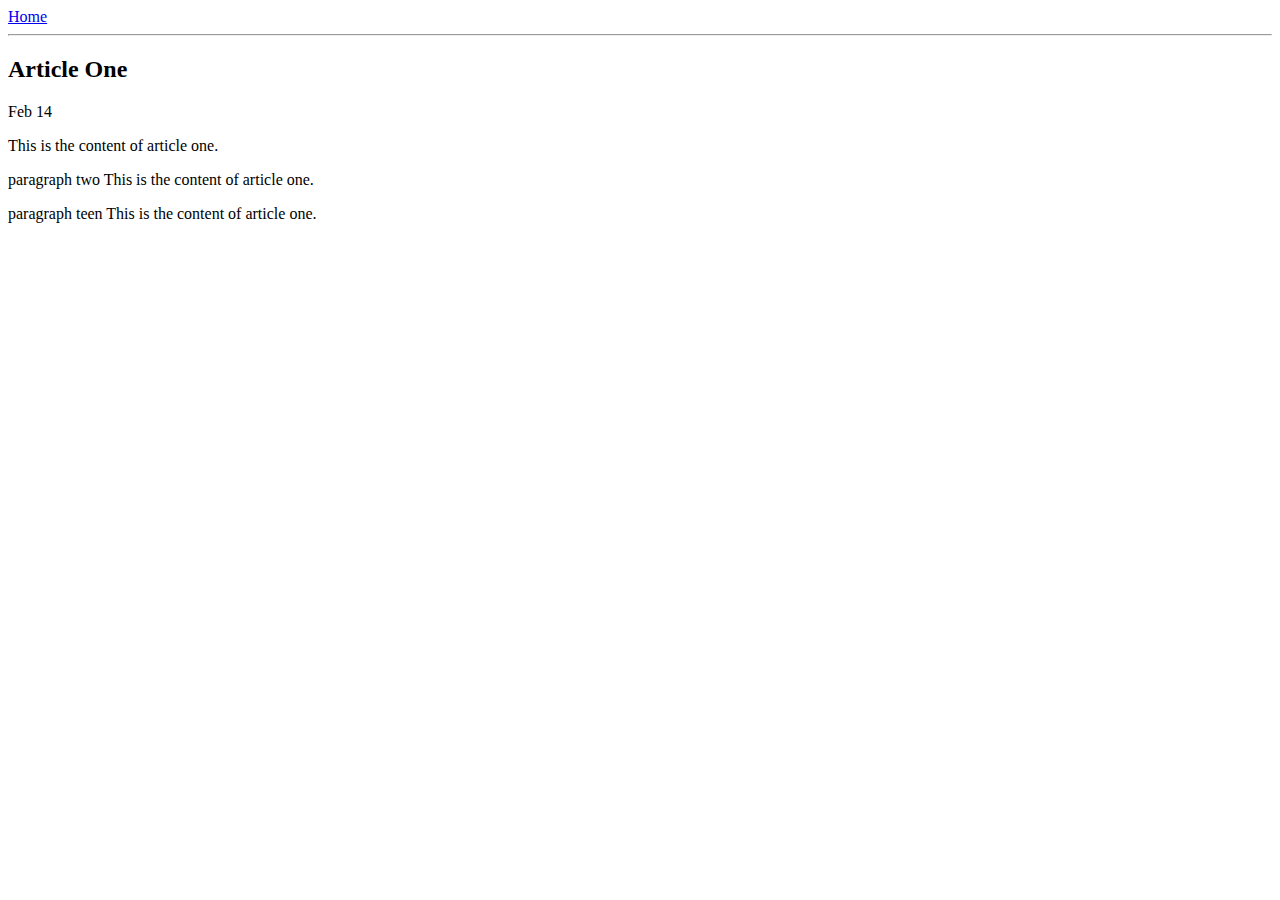
==== ui/article-one.html @ 047b38b0 "[imad-console] Updates ui/article-one.html" ====
<html>
    <title>
        Article One
    </title>
    <meta name="viewport" content="width=device-width, initial-scale=1">
    <style>
        .container{
            max-width = 800px;
            margin= 0 auto;
            color= grey;
            font-family= 'sans-serif';
        }
    </style>
    <body>
          <div class="container">
                <div>
                    <a href="/">Home</a>
                </div>
                <hr/>
                <h2> Article One</h2>
                <div>
                    Feb 14
                </div>
                
                    <div>
                    <p>
                        This is the content of article one.
                    </p>
                     <p>
                         paragraph two
                        This is the content of article one.
                    </p>
                     <p>
                         paragraph teen
                        This is the content of article one.
                    </p>
                    </div> 
         </div>
    </body>
</html>
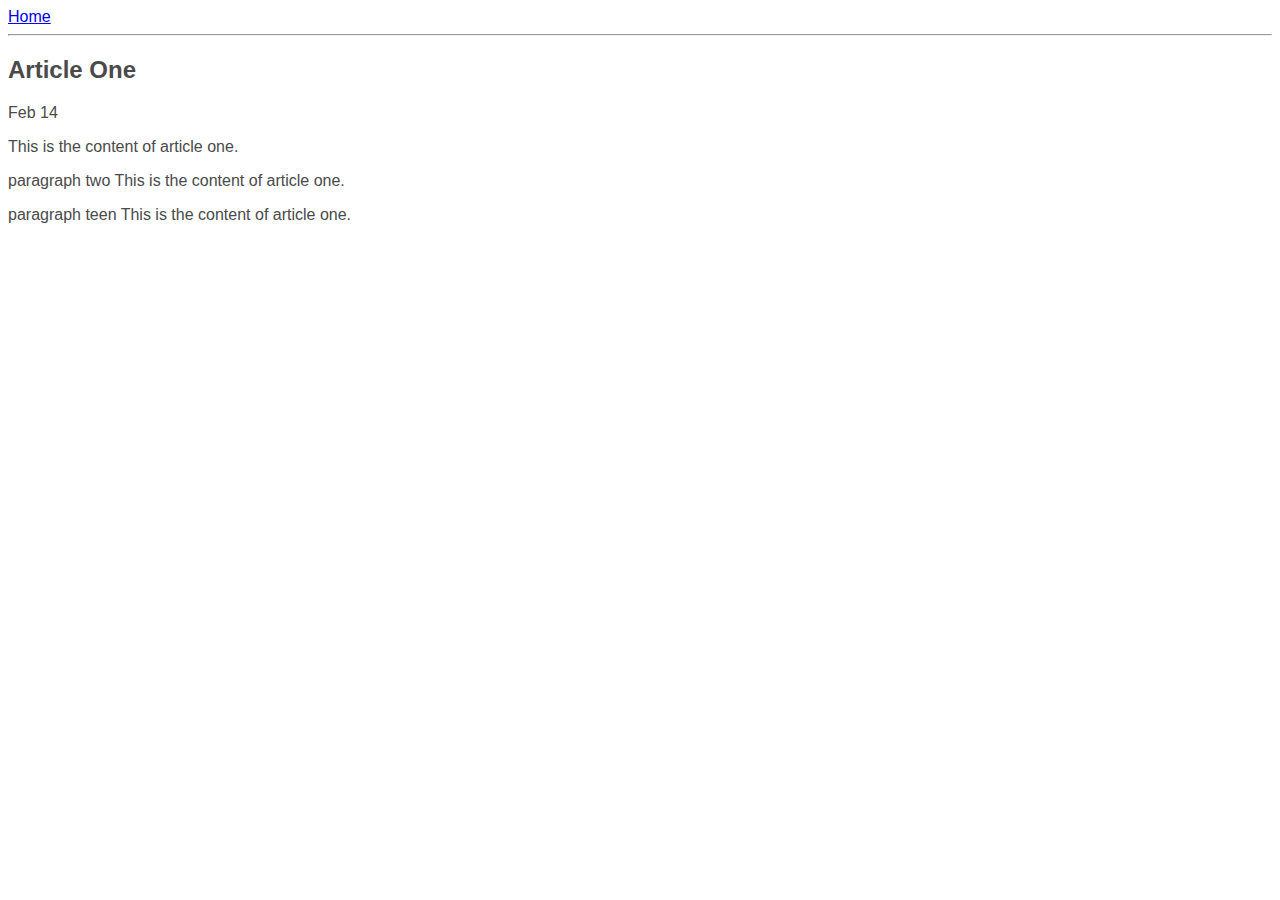
==== commit df67ae43: "[imad-console] Updates ui/article-one.html" ====
--- a/ui/article-one.html
+++ b/ui/article-one.html
@@ -1,16 +1,18 @@
 <html>
+    <head>
     <title>
         Article One
     </title>
     <meta name="viewport" content="width=device-width, initial-scale=1">
     <style>
         .container{
-            max-width = 800px;
-            margin= 0 auto;
-            color= grey;
-            font-family= 'sans-serif';
+            max-width:; 800px;
+            margin:; 0 auto;
+            color: #4a4a4a;
+            font-family: sans-serif;
         }
     </style>
+    </head>
     <body>
           <div class="container">
                 <div>
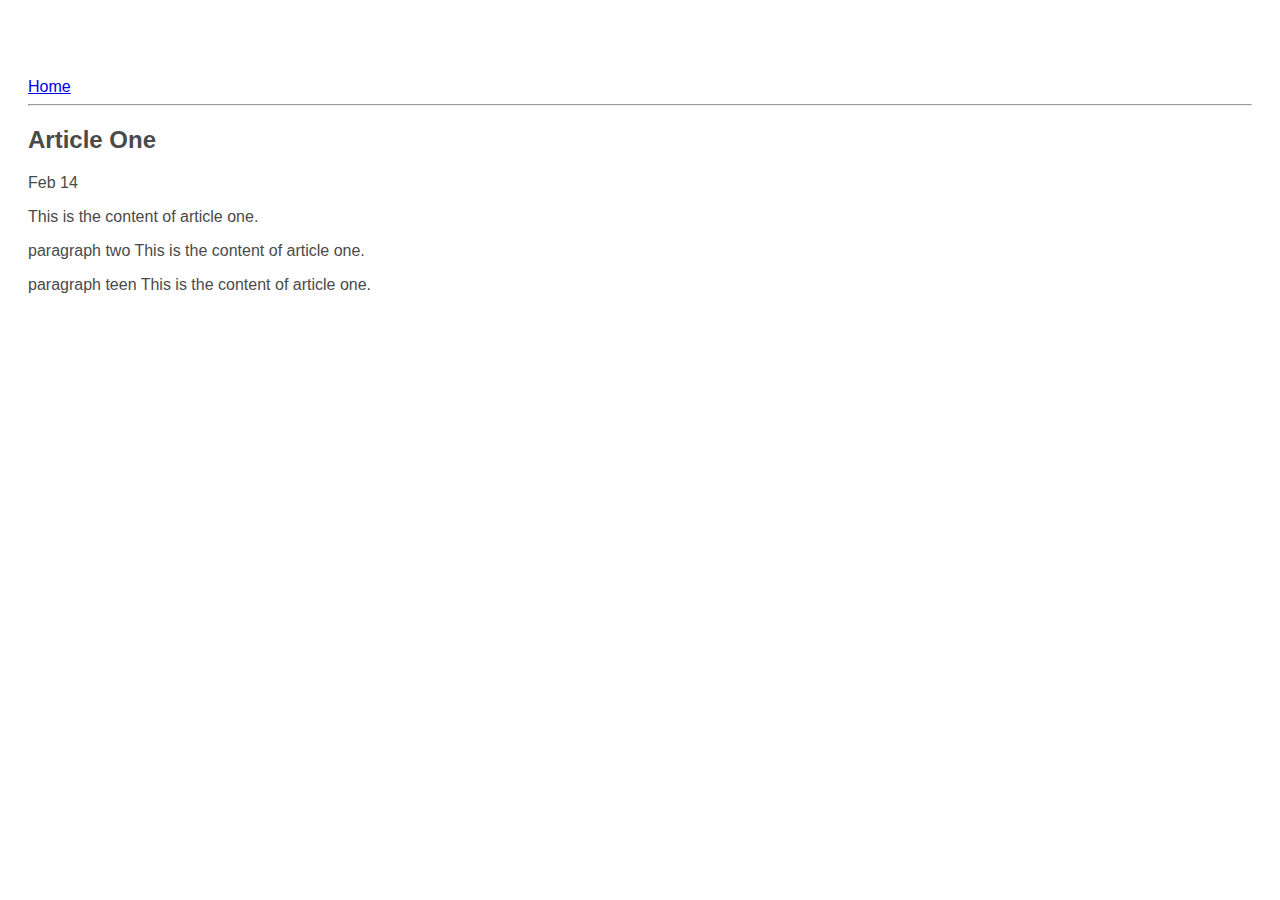
==== commit 282faec1: "[imad-console] Updates ui/article-one.html" ====
--- a/ui/article-one.html
+++ b/ui/article-one.html
@@ -3,13 +3,16 @@
     <title>
         Article One
     </title>
-    <meta name="viewport" content="width=device-width, initial-scale=1">
+    <meta name="viewport" content="width=device-width, initial-scale=1" />
     <style>
         .container{
             max-width:; 800px;
             margin:; 0 auto;
             color: #4a4a4a;
             font-family: sans-serif;
+            padding-left: 20px;
+            padding-top: 70px;
+            padding-right: 20px;
         }
     </style>
     </head>
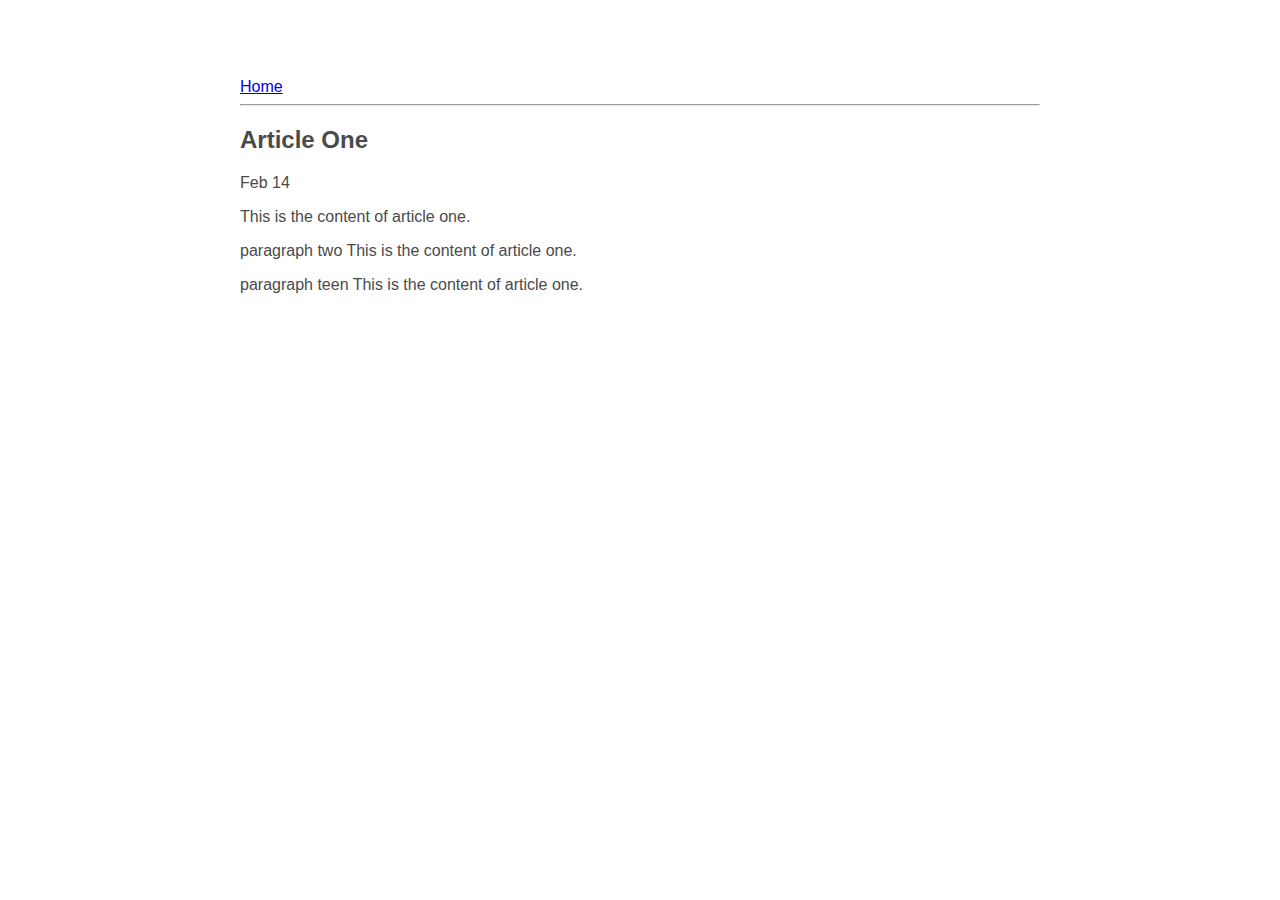
==== commit 808cd7f7: "[imad-console] Updates ui/article-one.html" ====
--- a/ui/article-one.html
+++ b/ui/article-one.html
@@ -6,14 +6,15 @@
     <meta name="viewport" content="width=device-width, initial-scale=1" />
     <style>
         .container{
-            max-width:; 800px;
-            margin:; 0 auto;
+            max-width: 800px;
+            margin: 0 auto;
             color: #4a4a4a;
             font-family: sans-serif;
             padding-left: 20px;
             padding-top: 70px;
             padding-right: 20px;
         }
+
     </style>
     </head>
     <body>
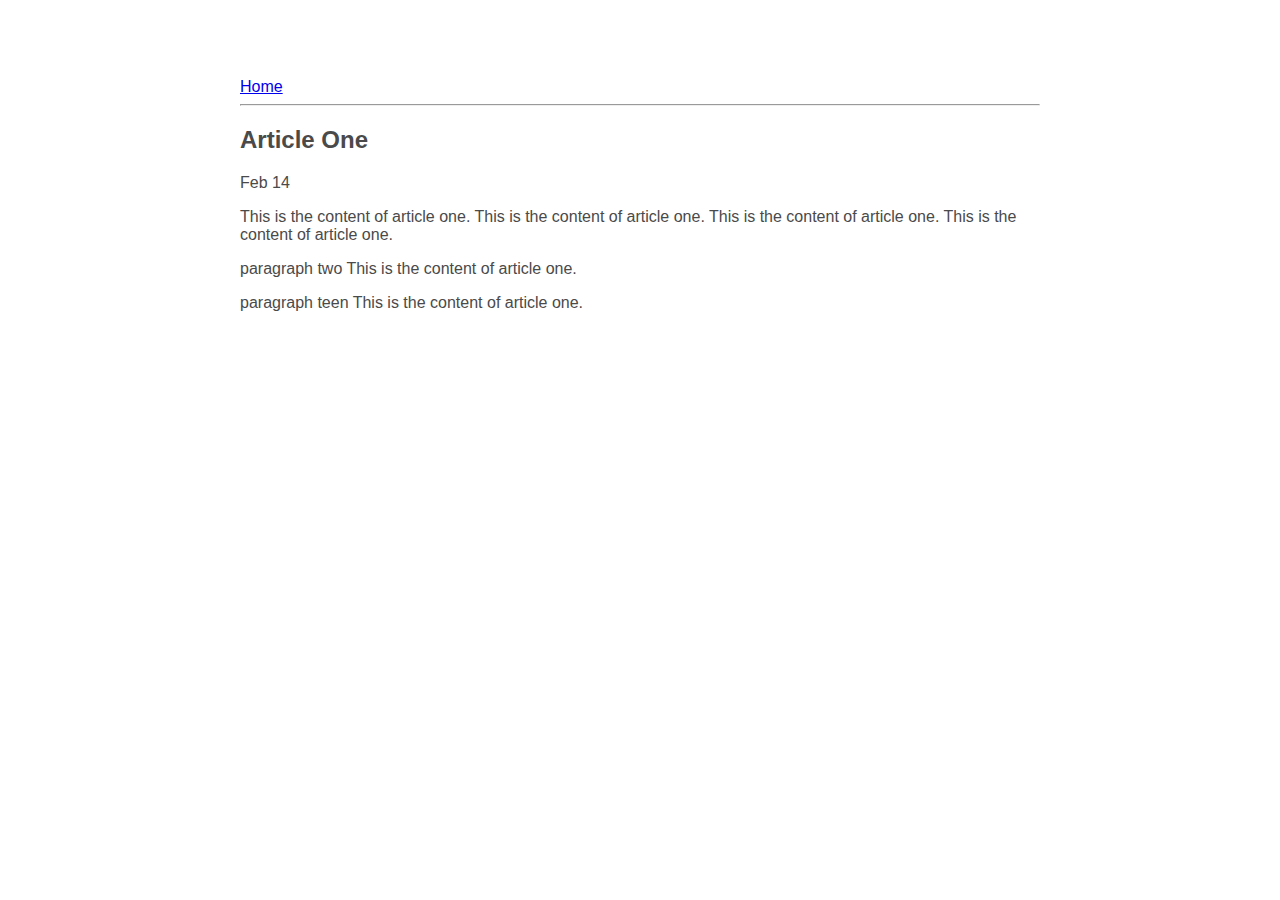
==== commit 0bb9adb9: "[imad-console] Updates ui/article-one.html" ====
--- a/ui/article-one.html
+++ b/ui/article-one.html
@@ -30,7 +30,7 @@
                 
                     <div>
                     <p>
-                        This is the content of article one.
+                        This is the content of article one. This is the content of article one. This is the content of article one. This is the content of article one.
                     </p>
                      <p>
                          paragraph two
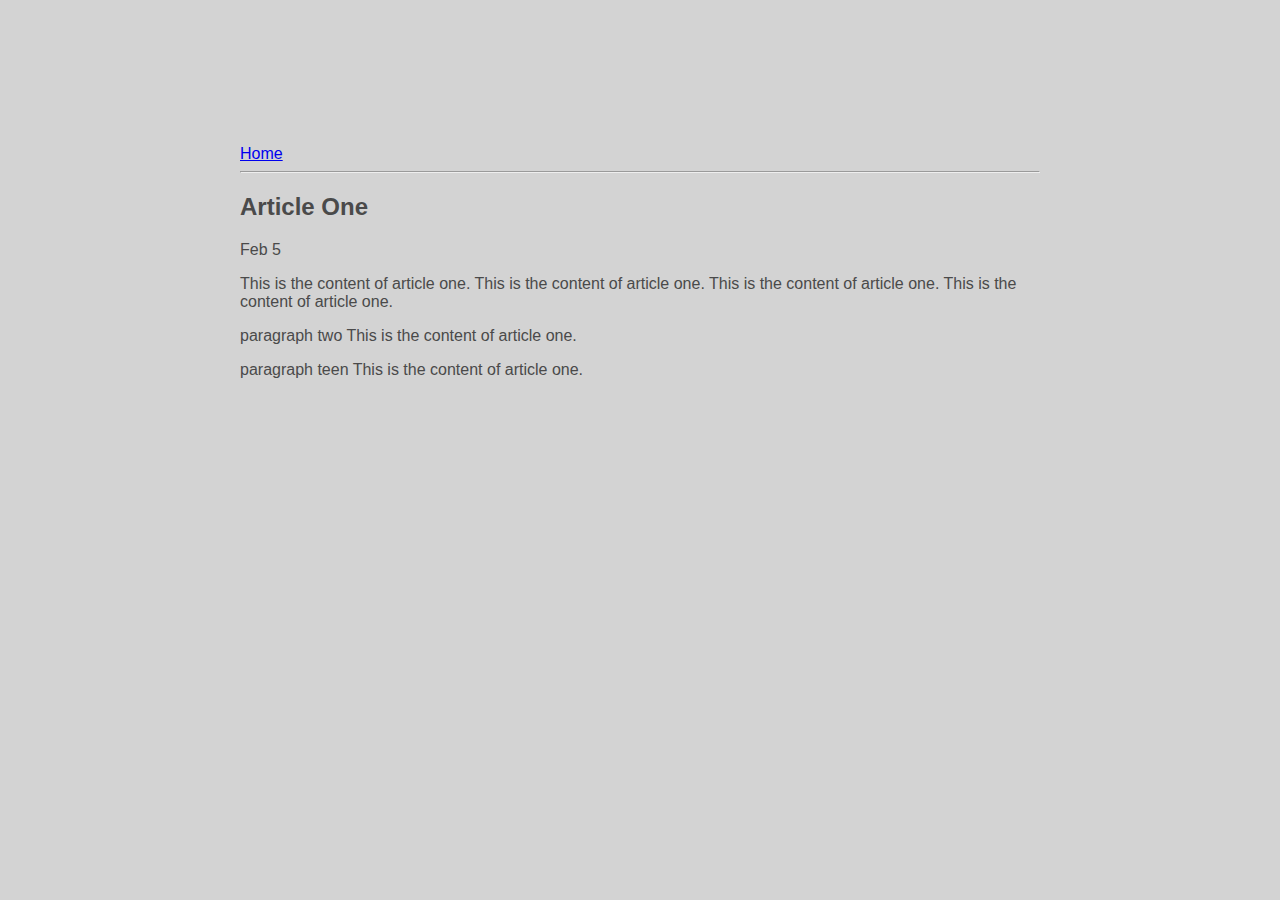
==== commit ae7cc198: "[imad-console] Updates ui/article-one.html" ====
--- a/ui/article-one.html
+++ b/ui/article-one.html
@@ -4,18 +4,8 @@
         Article One
     </title>
     <meta name="viewport" content="width=device-width, initial-scale=1" />
-    <style>
-        .container{
-            max-width: 800px;
-            margin: 0 auto;
-            color: #4a4a4a;
-            font-family: sans-serif;
-            padding-left: 20px;
-            padding-top: 70px;
-            padding-right: 20px;
-        }
+    <link href="/ui/style.css" rel="stylesheet" />
 
-    </style>
     </head>
     <body>
           <div class="container">
@@ -25,7 +15,7 @@
                 <hr/>
                 <h2> Article One</h2>
                 <div>
-                    Feb 14
+                    Feb 5
                 </div>
                 
                     <div>
--- a/ui/style.css
+++ b/ui/style.css
@@ -0,0 +1,31 @@
+body {
+    font-family: sans-serif;
+    background-color: lightgrey;
+    margin-top: 75px;
+}
+
+.center {
+    text-align: center;
+}
+
+.text-big {
+    font-size: 300%;
+}
+
+.bold {
+    font-weight: bold;
+}
+
+.img-medium {
+    height: 200px;
+}
+.container{
+    max-width: 800px;
+    margin: 0 auto;
+    color: #4a4a4a;
+    font-family: sans-serif;
+    padding-left: 20px;
+    padding-top: 70px;
+    padding-right: 20px;
+}
+
